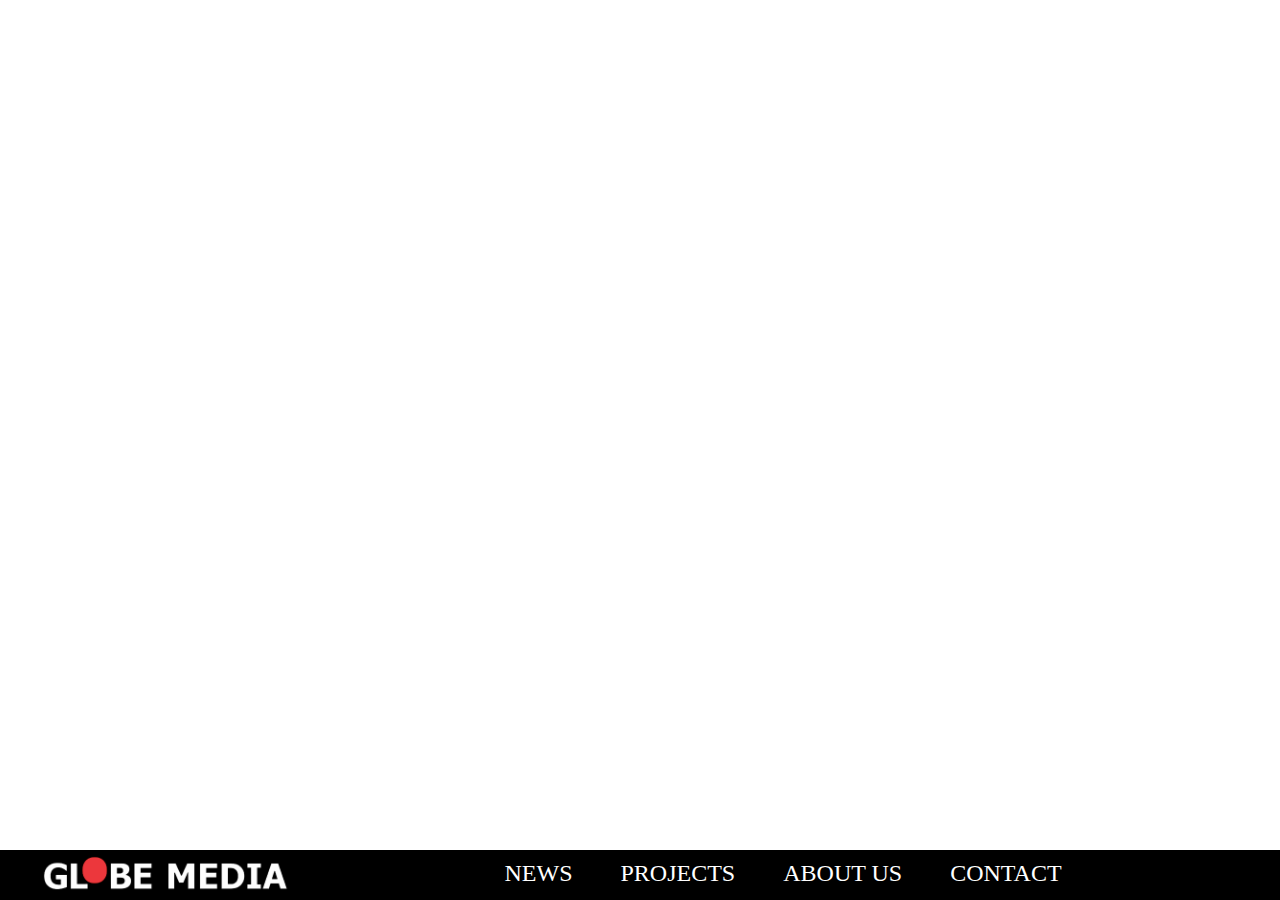
==== layout/index.html @ c69ae295 "First push, add navbar" ====
<!DOCTYPE html>
<html>
<head>
	<title>Globe Media</title>
	<link rel="stylesheet" href="../stylesheets/navigation/main.css">
</head>
<body>


<nav>
	<div class="logo"><img src="../images/logo/globe-logo.png"></div>
	<ul>
		<li>NEWS</li>
		<li>PROJECTS</li>
		<li>ABOUT US</li>
		<li>CONTACT</li>
	</ul>
	
</nav>







</body>
</html>
---- stylesheets/navigation/main.css ----
* {
	margin: 0;
	padding:0;
}

body, html { font-size: 10px; }

nav {
	width:100%;
	position:fixed;
	bottom:0;
	display:flex;
	height: 5em;

}

.logo {
	background-color:black;
	flex-basis:35%;
	text-align:center;
	padding:5px;
}

.logo img {	width:25em; }

ul{
	padding:10px;
	list-style: none;
	display: flex;
	-webkit-flex-flow: row wrap;
	justify-content:center;
	background-color: black;
	font-size:2.4em;
	color:white;
	flex:1 100%;
	font-family:"bitter";	
}

li{	margin-right: 2em;}




@media all and (max-width:1100px) {	
	body {
		font-size: 8px;
	}

}
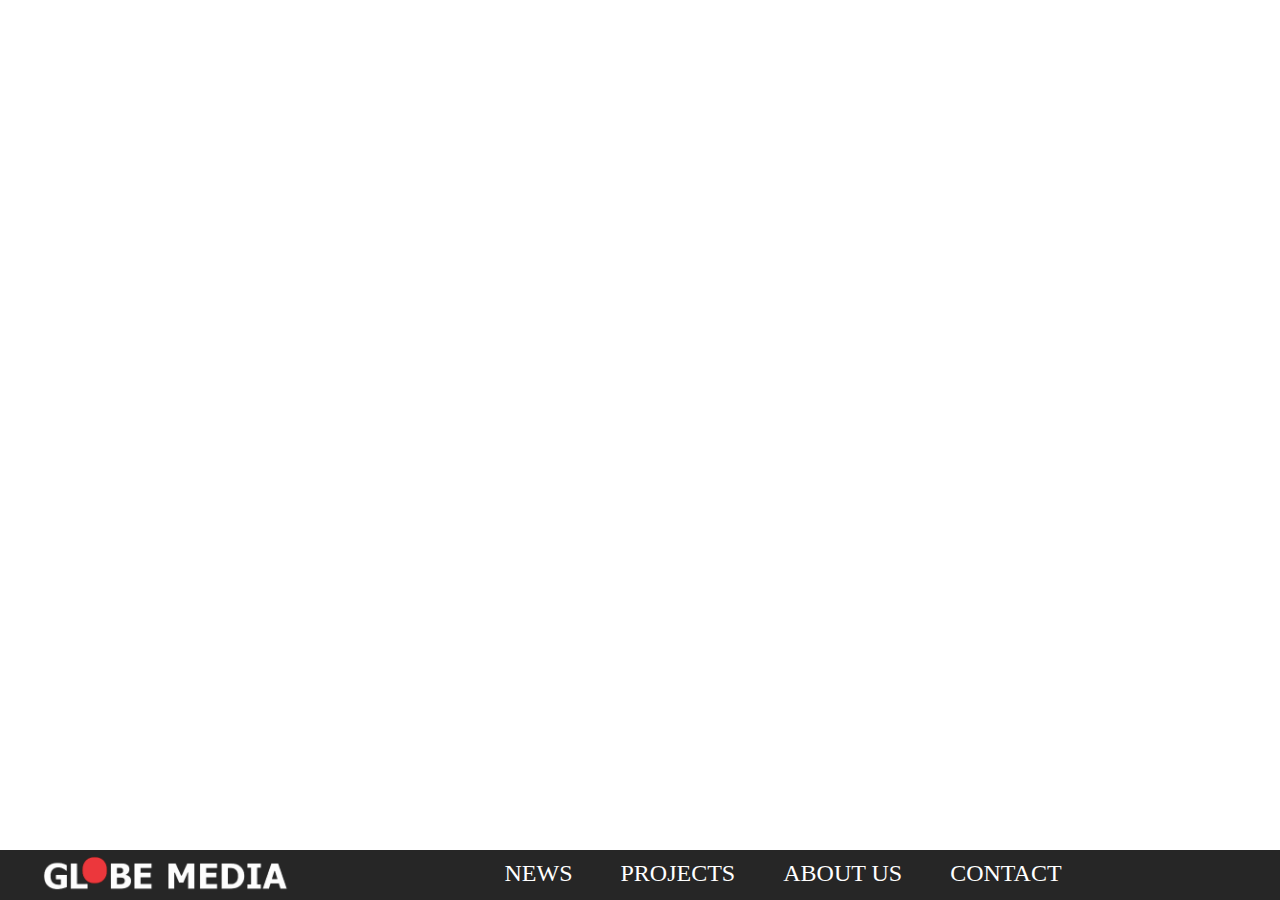
==== commit 8046a278: "Modify navIcons" ====
--- a/layout/index.html
+++ b/layout/index.html
@@ -10,10 +10,30 @@
 <nav>
 	<div class="logo"><img src="../images/logo/globe-logo.png"></div>
 	<ul>
-		<li>NEWS</li>
-		<li>PROJECTS</li>
-		<li>ABOUT US</li>
-		<li>CONTACT</li>
+		<li>
+			<figure>
+				<img src="../images/navIcons/news.svg" alt="news" width="30" height="30">
+				<figcaption>NEWS</figcaption>
+			</figure>
+		</li>
+		<li>
+			<figure>
+				<img src="../images/navIcons/projects.svg" alt="project" width="30" height="30">
+				<figcaption>PROJECTS</figcaption>
+			</figure>
+		</li>
+		<li>
+			<figure>
+				<img src="../images/navIcons/about.svg" alt="about" width="30" height="30">
+				<figcaption>ABOUT US</figcaption>
+			</figure>
+		</li>
+		<li>
+			<figure>
+				<img src="../images/navIcons/contact.svg" alt="contact" width="30" height="30">
+				<figcaption>CONTACT</figcaption>
+			</figure>
+		</li>
 	</ul>
 	
 </nav>
--- a/stylesheets/navigation/main.css
+++ b/stylesheets/navigation/main.css
@@ -7,18 +7,21 @@
 
 nav {
 	width:100%;
+	height: 50px;
+
 	position:fixed;
 	bottom:0;
 	display:flex;
-	height: 5em;
+	
 
 }
 
 .logo {
-	background-color:black;
+	padding:5px;
+	background-color:#262626;
+	text-align:center;
+	
 	flex-basis:35%;
-	text-align:center;
-	padding:5px;
 }
 
 .logo img {	width:25em; }
@@ -26,27 +29,42 @@
 ul{
 	padding:10px;
 	list-style: none;
+	background-color: #262626;
+	font-size:2.4em;
+	font-family:"bitter";
+	color:white;
+
 	display: flex;
 	-webkit-flex-flow: row wrap;
 	justify-content:center;
-	background-color: black;
-	font-size:2.4em;
-	color:white;
-	flex:1 100%;
-	font-family:"bitter";	
+	flex:1 100%;		
 }
 
 li{	margin-right: 2em;}
 
-
+li img {display: none;}
 
 
 @media all and (max-width:1100px) {	
-	body {
-		font-size: 8px;
+	body { font-size: 8px; }
+}
+
+@media all and (max-width: 780px) {
+	ul { 
+		padding: 3px;
+		font-weight: normal;
+		font-size: 1.5em;
+
+		justify-content:space-around;
 	}
 
+	.logo { display: none; }
+
+
+	figure img { margin:1px auto 2px auto; display: block;}
 }
 
+@media all and (max-width: 360px) { 
+	body {font-size: 6px;}
+}
 
-
